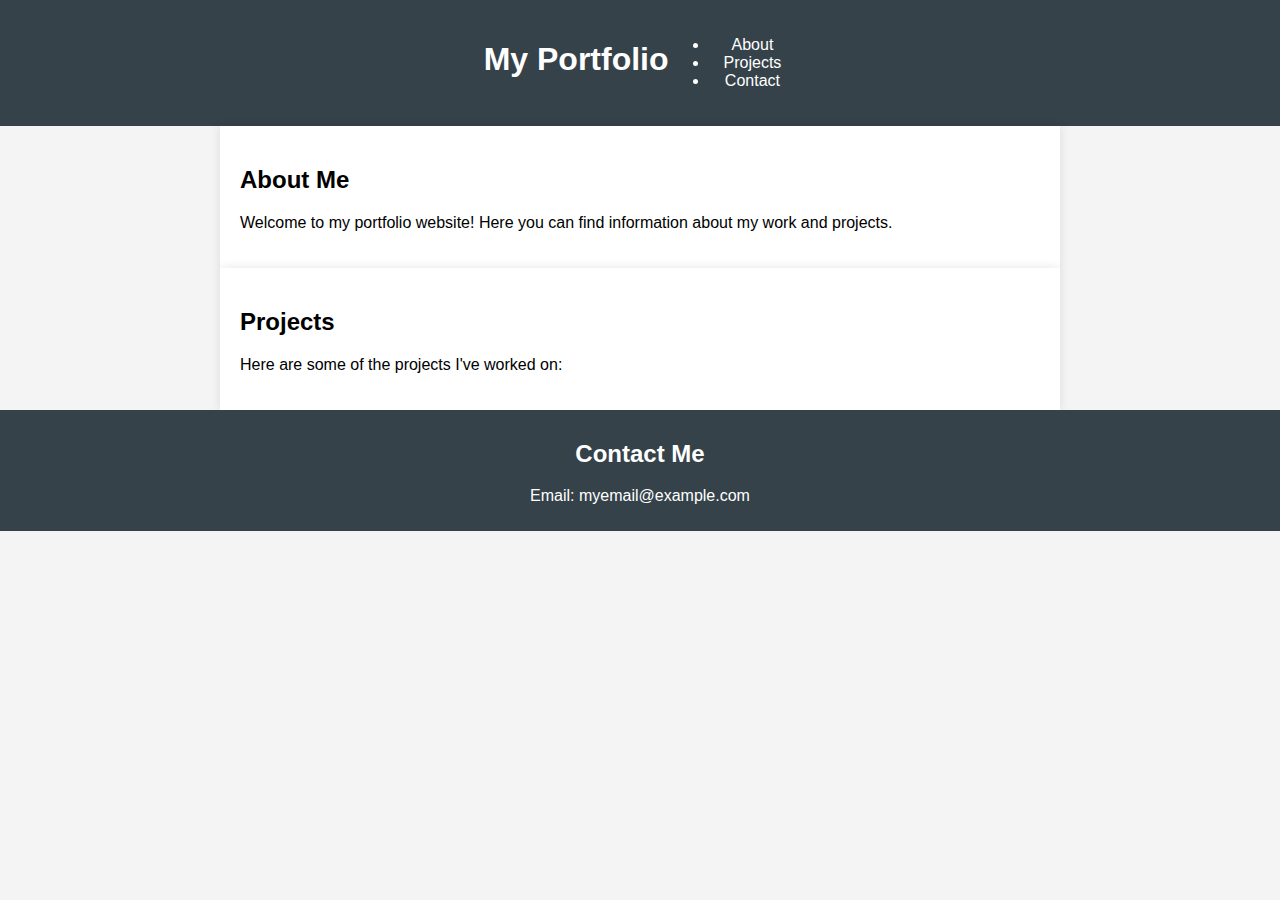
==== index.html @ 35c3e39d "begin" ====
<!DOCTYPE html>
<html lang="en">
<head>
    <meta charset="UTF-8">
    <meta name="viewport" content="width=device-width, initial-scale=1.0">
    <link rel="stylesheet" href="css/style.css">
    <title>My Portfolio</title>
</head>
<body>
<header>
    <div class="nav">
        <h1>My Portfolio</h1>
        <nav>
            <ul>
                <li><a href="#about">About</a></li>
                <li><a href="#projects">Projects</a></li>
                <li><a href="#contact">Contact</a></li>
            </ul>
        </nav>
    </div>
</header>
<main>
    <div class="conta" id="about">
        <h2>About Me</h2>
        <p>Welcome to my portfolio website! Here you can find information about my work and projects.</p>
    </div>
    <div class="conta" id="projects">
        <h2>Projects</h2>
        <p>Here are some of the projects I've worked on:</p>
    </div>
</main>
<footer>
    <div class="footer" id="contact">
        <h2>Contact Me</h2>
        <p>Email: myemail@example.com</p>
    </div>
</footer>
<script src="js/main.js"></script>
</body>
</html>
---- css/style.css ----
body {
    font-family: Arial, sans-serif;
    margin: 0;
    padding: 0;
    background-color: #f4f4f4;
}

header {
    background: #35424a;
    color: #ffffff;
    padding: 10px 0;
    text-align: center;
}

.nav {
    display: flex;
    justify-content: center;
    padding: 10px;
}

.nav a {
    color: #ffffff;
    text-decoration: none;
    padding: 10px 15px;
}

.nav a:hover {
    background: #e8491d;
}

.conta {
    padding: 20px;
    max-width: 800px;
    margin: auto;
    background: #ffffff;
    box-shadow: 0 0 10px rgba(0, 0, 0, 0.1);
}

.footer {
    background: #35424a;
    color: #ffffff;
    text-align: center;
    padding: 10px 0;
    position: relative;
    bottom: 0;
    width: 100%;
}
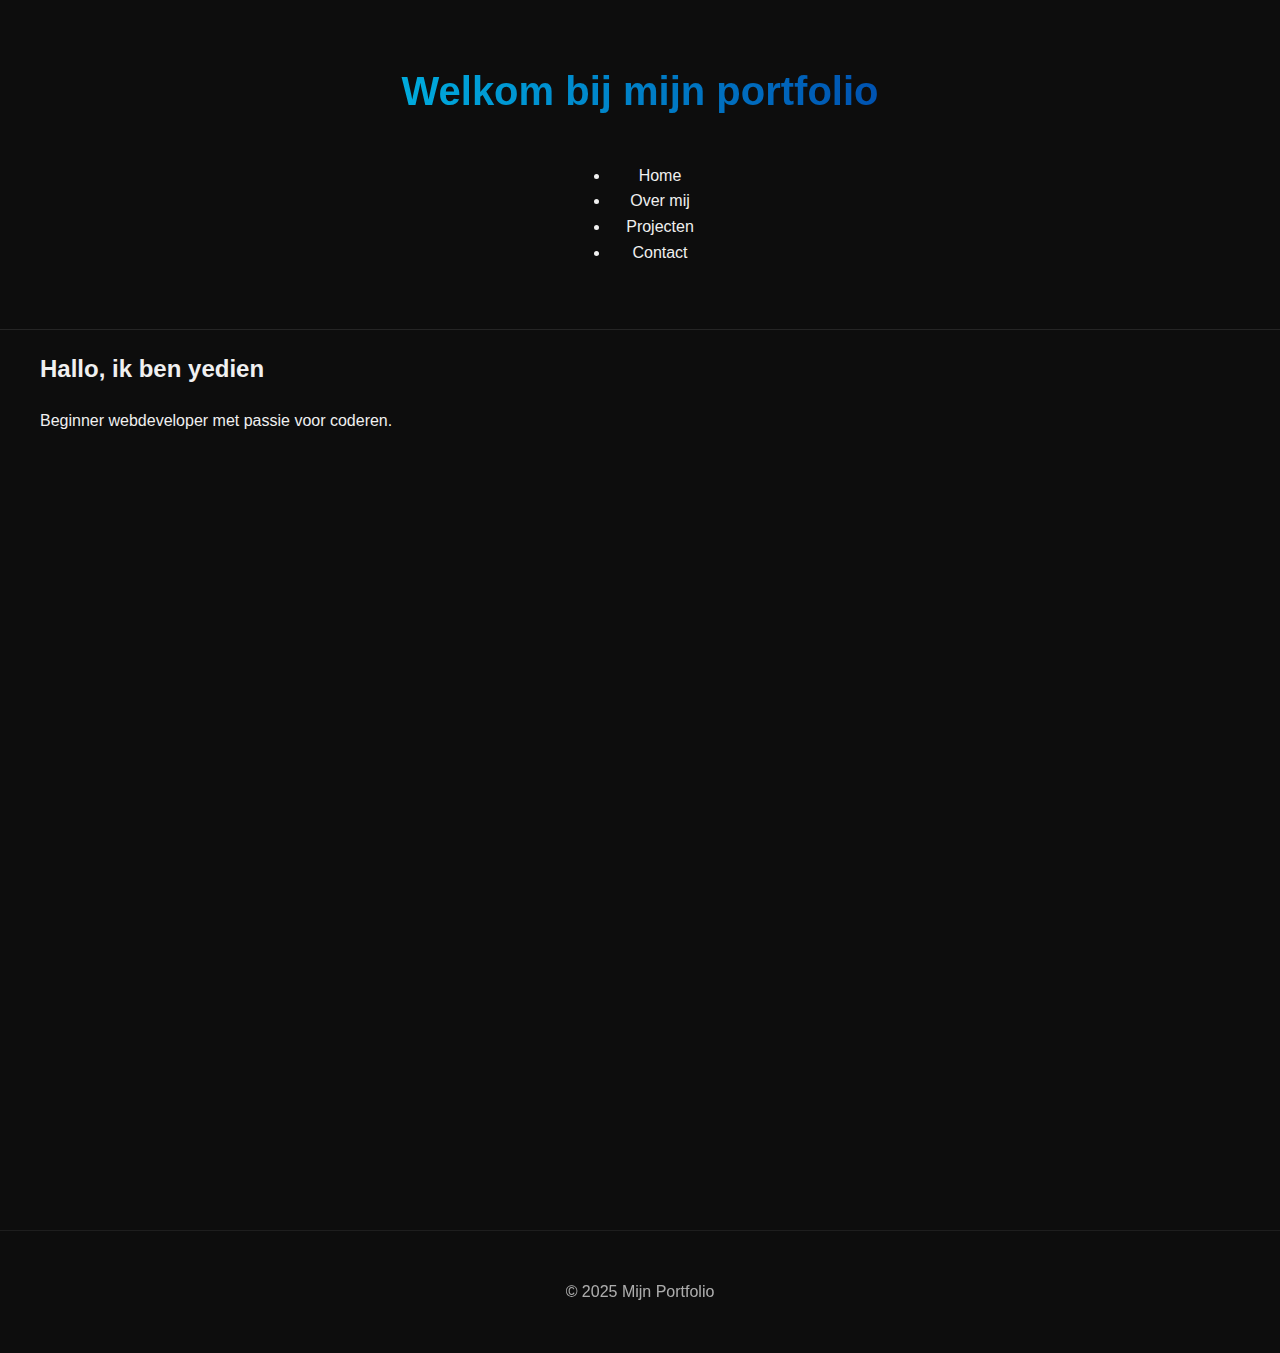
==== commit 3716c0ba: "push" ====
--- a/index.html
+++ b/index.html
@@ -1,40 +1,35 @@
 <!DOCTYPE html>
-<html lang="en">
+<html lang="nl">
 <head>
     <meta charset="UTF-8">
     <meta name="viewport" content="width=device-width, initial-scale=1.0">
+    <title>Mijn Portfolio</title>
     <link rel="stylesheet" href="css/style.css">
-    <title>My Portfolio</title>
 </head>
 <body>
-<header>
-    <div class="nav">
-        <h1>My Portfolio</h1>
+    <header>
+        <h1>Welkom bij mijn portfolio</h1>
         <nav>
             <ul>
-                <li><a href="#about">About</a></li>
-                <li><a href="#projects">Projects</a></li>
-                <li><a href="#contact">Contact</a></li>
+                <li><a href="index.html">Home</a></li>
+                <li><a href="about-me.html">Over mij</a></li>
+                <li><a href="projects.html">Projecten</a></li>
+                <li><a href="contact.html">Contact</a></li>
             </ul>
         </nav>
-    </div>
-</header>
-<main>
-    <div class="conta" id="about">
-        <h2>About Me</h2>
-        <p>Welcome to my portfolio website! Here you can find information about my work and projects.</p>
-    </div>
-    <div class="conta" id="projects">
-        <h2>Projects</h2>
-        <p>Here are some of the projects I've worked on:</p>
-    </div>
-</main>
-<footer>
-    <div class="footer" id="contact">
-        <h2>Contact Me</h2>
-        <p>Email: myemail@example.com</p>
-    </div>
-</footer>
-<script src="js/main.js"></script>
+    </header>
+    
+    <main class="grid-container">
+        <section class="intro">
+            <h2>Hallo, ik ben yedien</h2>
+            <p>Beginner webdeveloper met passie voor coderen.</p>
+        </section>
+    </main>
+    
+    <footer>
+        <p>&copy; 2025 Mijn Portfolio</p>
+    </footer>
+    
+    <script src="js/script.js"></script>
 </body>
 </html>--- a/css/style.css
+++ b/css/style.css
@@ -1,47 +1,212 @@
+
+:root {
+  --primary: #00f0ff; 
+  --secondary: #000e8f;
+  --dark: #0d0d0d;   
+  --darker: #070707;   
+  --light: #f0f0f0;    
+  --card: #1a1a1a;     
+}
+
 body {
-    font-family: Arial, sans-serif;
-    margin: 0;
-    padding: 0;
-    background-color: #f4f4f4;
-}
+  font-family: 'Inter', sans-serif;
+  background: var(--dark);
+  color: var(--light);
+  line-height: 1.6;
+  margin: 0;
+  padding: 0;
+  font-size: 16px;
+}
+
+.grid-container {
+  display: grid;
+  grid-template-areas:
+    "header"
+    "content"
+    "footer";
+  min-height: 100vh;
+  max-width: 1200px;
+  margin: 0 auto;
+}
+
+
 
 header {
-    background: #35424a;
-    color: #ffffff;
-    padding: 10px 0;
-    text-align: center;
-}
-
-.nav {
-    display: flex;
-    justify-content: center;
-    padding: 10px;
-}
-
-.nav a {
-    color: #ffffff;
-    text-decoration: none;
-    padding: 10px 15px;
-}
-
-.nav a:hover {
-    background: #e8491d;
-}
-
-.conta {
-    padding: 20px;
-    max-width: 800px;
-    margin: auto;
-    background: #ffffff;
-    box-shadow: 0 0 10px rgba(0, 0, 0, 0.1);
-}
-
-.footer {
-    background: #35424a;
-    color: #ffffff;
-    text-align: center;
-    padding: 10px 0;
-    position: relative;
-    bottom: 0;
-    width: 100%;
+  padding: 32px;
+  text-align: center;
+  border-bottom: 1px solid rgba(255,255,255,0.1);
+}
+
+header h1 {
+  font-size: 40px;
+  margin-bottom: 8px;
+  background: linear-gradient(90deg, var(--primary), var(--secondary));
+  -webkit-background-clip: text;
+  background-clip: text;
+  color: transparent;
+}
+
+nav {
+  display: flex;
+  justify-content: center;
+  gap: 32px;
+  padding: 16px;
+}
+
+nav a {
+  color: var(--light);
+  text-decoration: none;
+  font-weight: 500;
+  padding: 8px 16px;
+  border-radius: 4px;
+  transition: all 300ms;
+}
+
+nav a:hover {
+  color: var(--primary);
+  background: rgba(0, 240, 255, 0.1);
+}
+
+.project-section {
+  padding: 32px;
+}
+
+.project-grid {
+  display: grid;
+  grid-template-columns: repeat(auto-fit, minmax(300px, 1fr));
+  gap: 32px;
+  margin-top: 32px;
+}
+
+.project-card {
+  background: var(--card);
+  border-radius: 8px;
+  padding: 24px;
+  border-left: 3px solid var(--primary);
+  transition: transform 300ms;
+}
+
+
+.tech-tags {
+  display: flex;
+  gap: 8px;
+  margin-top: 16px;
+  flex-wrap: wrap;
+}
+
+.tech-tag {
+  background: rgba(0, 240, 255, 0.1);
+  color: var(--primary);
+  padding: 5px 13px;
+  border-radius: 20px;
+  font-size: 13px;
+}
+
+.contact-form {
+  max-width: 500px;
+  margin: 0 auto;
+}
+
+.form-group {
+  margin-bottom: 16px;
+}
+
+input, textarea {
+  width: 100%;
+  padding: 13px;
+  background: var(--darker);
+  border: 1px solid var(--card);
+  color: var(--light);
+  border-radius: 4px;
+}
+
+button {
+  background: var(--primary);
+  color: var(--dark);
+  border: none;
+  padding: 13px 24px;
+  border-radius: 4px;
+  cursor: pointer;
+  font-weight: 600;
+}
+
+button:hover {
+  background: var(--secondary);
+}
+
+
+footer {
+  text-align: center;
+  padding: 32px;
+  border-top: 1px solid rgba(255,255,255,0.1);
+  color: var(--light);
+  opacity: 0.7;
+}
+
+
+@media (max-width: 768px) {
+  nav {
+    flex-direction: column;
+    gap: 8px;
+    align-items: center;
+  }
+  
+  .project-grid {
+    grid-template-columns: 1fr;
+  }
+  
+  header h1 {
+    font-size: 32px;
+  }
+}
+
+
+.about-me img {
+  max-width: 200px;
+  border-radius: 50%;
+  display: block;
+  margin: 0 auto 20px;
+}
+
+.skills ul {
+  list-style-type: square;
+  padding-left: 20px;
+}
+
+.contact-form {
+  grid-column: span 2;
+}
+
+.form-group {
+  margin-bottom: 15px;
+}
+
+.form-group label {
+  display: block;
+  margin-bottom: 5px;
+}
+
+.form-group input,
+.form-group textarea {
+  width: 100%;
+  padding: 8px;
+  box-sizing: border-box;
+}
+
+button[type="submit"] {
+  background: var(--primary);
+  color: var(--dark);
+  padding: 10px 20px;
+  border: none;
+  cursor: pointer;
+}
+
+@media (max-width: 768px) {
+  .contact-form {
+    grid-column: span 1;
+  }
+  
+  .about-me, .skills, .education {
+    grid-column: span 1;
+  }
 }